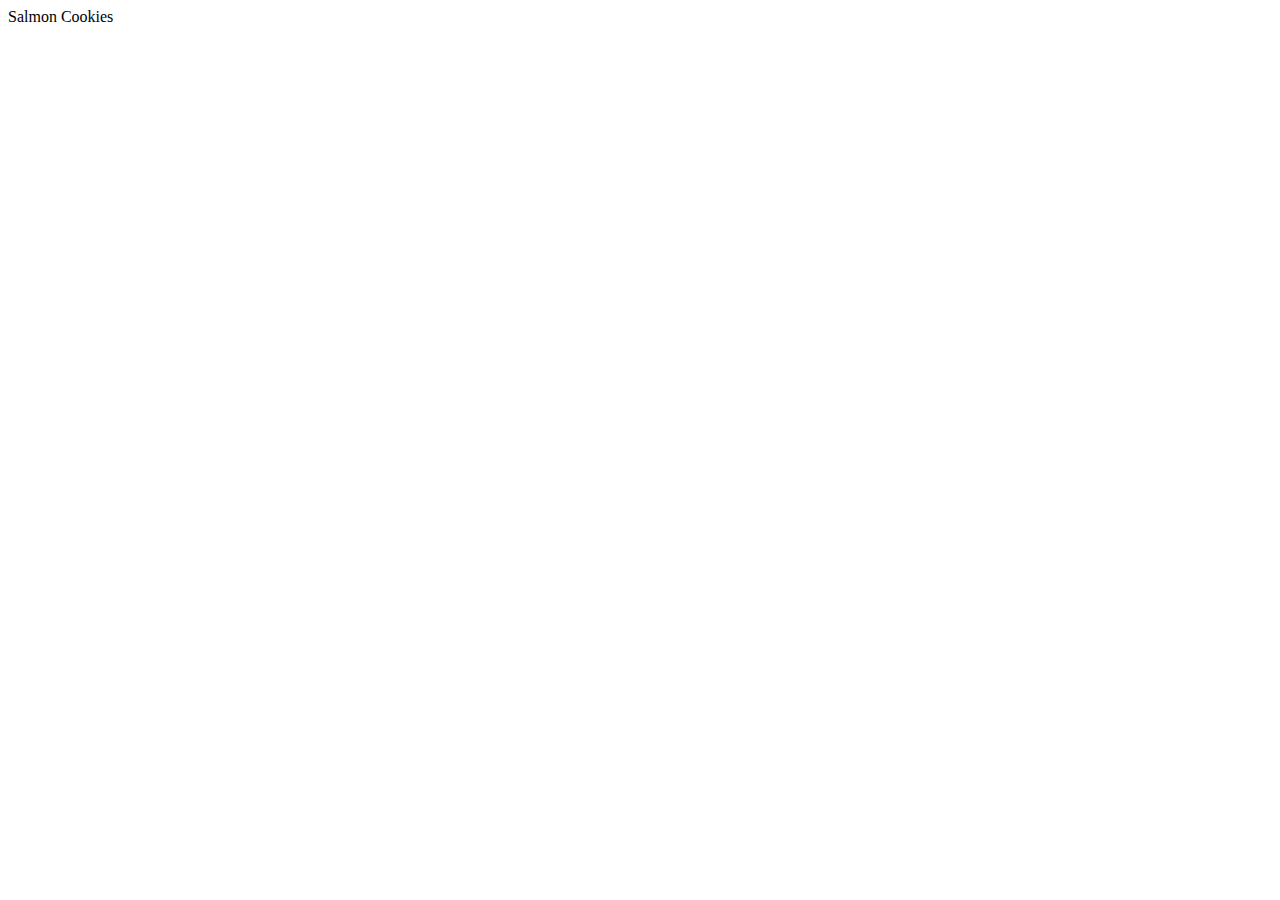
==== index.html @ 2a5cd0b6 "created the data for the seattle shop" ====
<!DOCTYPE html>
<html lang="en">
<head>
    <header>Salmon Cookies</header>
    <meta charset="UTF-8">
    <meta http-equiv="X-UA-Compatible" content="IE=edge">
    <meta name="viewport" content="width=device-width, initial-scale=1.0">
    <title></title>
</head>
<body>
    
</body>
</html>
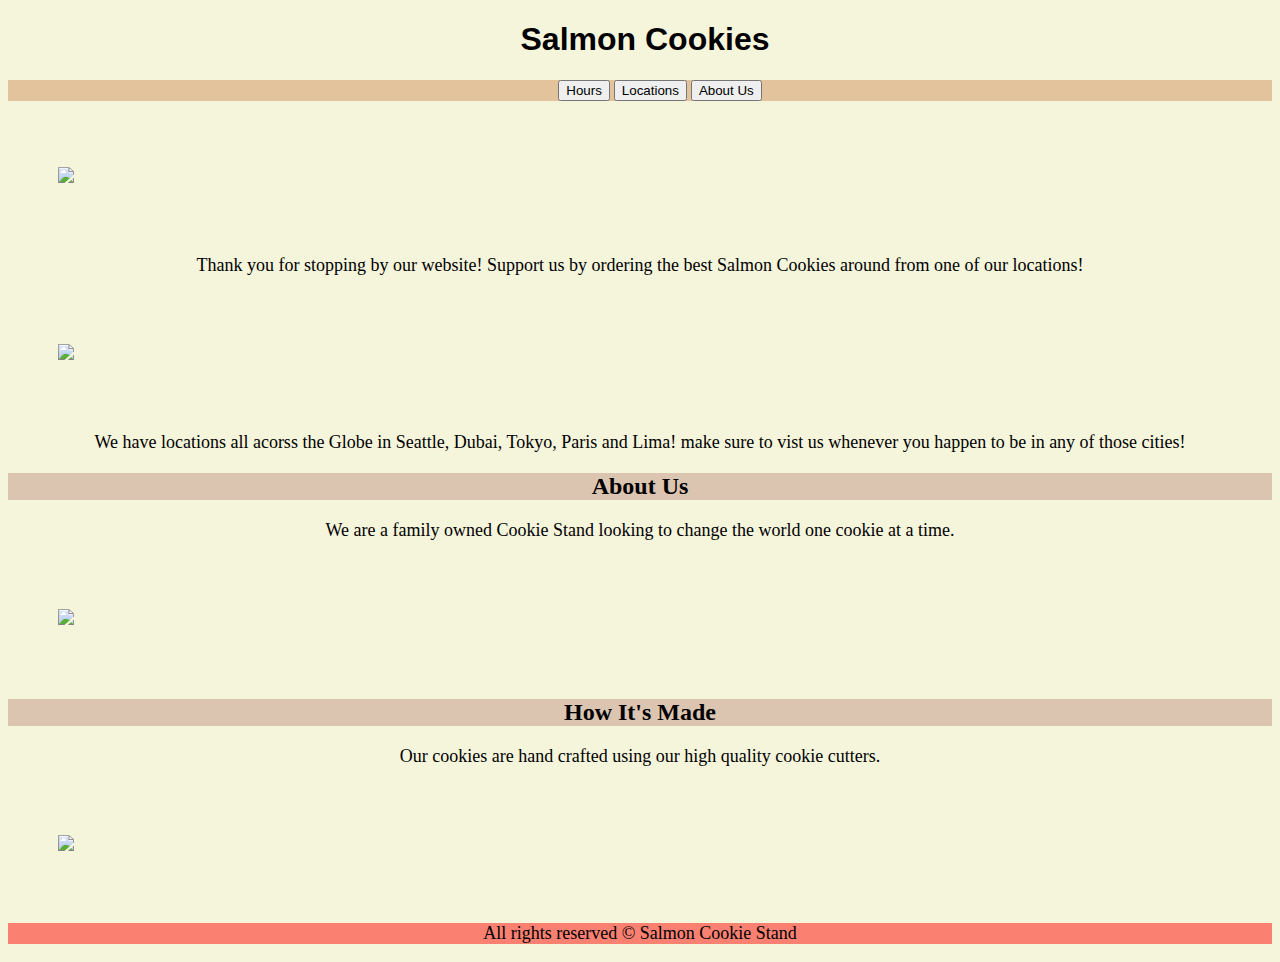
==== commit 5199dc1c: "added more styling to the index.html page" ====
--- a/index.html
+++ b/index.html
@@ -1,13 +1,42 @@
 <!DOCTYPE html>
 <html lang="en">
-<head>
-    <header>Salmon Cookies</header>
+    <head>
+        <link rel="stylesheet" href="style.css">
+    <header>
+        <h1>Salmon Cookies</h1>
+    </header>
     <meta charset="UTF-8">
     <meta http-equiv="X-UA-Compatible" content="IE=edge">
     <meta name="viewport" content="width=device-width, initial-scale=1.0">
-    <title></title>
 </head>
+<nav>
+    <ul>
+        <button>Hours</button>
+        <button>Locations</button>
+        <button>About Us</button>
+    </ul>
+</nav>
+<div>
+    <img src="https://github.com/codefellows/seattle-code-201d79/blob/main/class-08/lab-b/assets/salmon.png?raw=true" />
+</div>
 <body>
-    
+    <p>Thank you for stopping by our website! Support us by ordering the best Salmon Cookies around from one of our locations!</p>
+    <div>
+        <img src="https://github.com/codefellows/seattle-code-201d79/blob/main/class-08/lab-b/assets/chinook.jpg?raw=true" />
+    </div>
+    <p>We have locations all acorss the Globe in Seattle, Dubai, Tokyo, Paris and Lima! make sure to vist us whenever you happen to be in any of those cities!</p>
+    <div>
+        <h2>About Us</h2>
+        <p>We are a family owned Cookie Stand looking to change the world one cookie at a time.</p>
+        <img src="https://github.com/codefellows/seattle-code-201d79/blob/main/class-08/lab-b/assets/family.jpg?raw=true" />
+    </div>
+    <div>
+        <h2>How It's Made</h2>
+        <p>Our cookies are hand crafted using our high quality cookie cutters.</p>
+        <img src="https://github.com/codefellows/seattle-code-201d79/blob/main/class-08/lab-b/assets/cutter.jpeg?raw=true" />
+    </div>
+    <footer>
+        <p>All rights reserved &copy Salmon Cookie Stand</p>
+    </footer>
 </body>
 </html>--- a/style.css
+++ b/style.css
@@ -0,0 +1,52 @@
+body {
+    background-color: beige;
+}
+head {
+    border-style: solid;
+}
+h1 {
+    text-align: center;
+    font-family: 'Lucida Sans', 'Lucida Sans Regular', 'Lucida Grande', 'Lucida Sans Unicode', Geneva, Verdana, sans-serif;
+    text-shadow: chocolate;
+    text-indent: 10px;
+    text-decoration: cyan;
+}
+nav {
+    text-align: center;
+    background-color: rgb(226, 195, 156);
+    
+}
+img {
+    text-align: center;
+    width: 800px;
+    image-rendering: crisp-edges;
+    image-orientation: flip;
+    padding: 50px;
+}
+
+h2 {
+    background: rgb(219, 197, 177);
+    text-align: center;
+}
+
+table {
+
+    border-style: solid;
+    text-align: center;
+    width: 800px;
+    height: 400px;   
+}
+table td {
+    border-style: solid;
+}
+p {
+    text-align: center;
+    font-size: large;
+
+}
+footer {
+    background: salmon;
+    size: 400px;
+    font-size: large;
+
+}